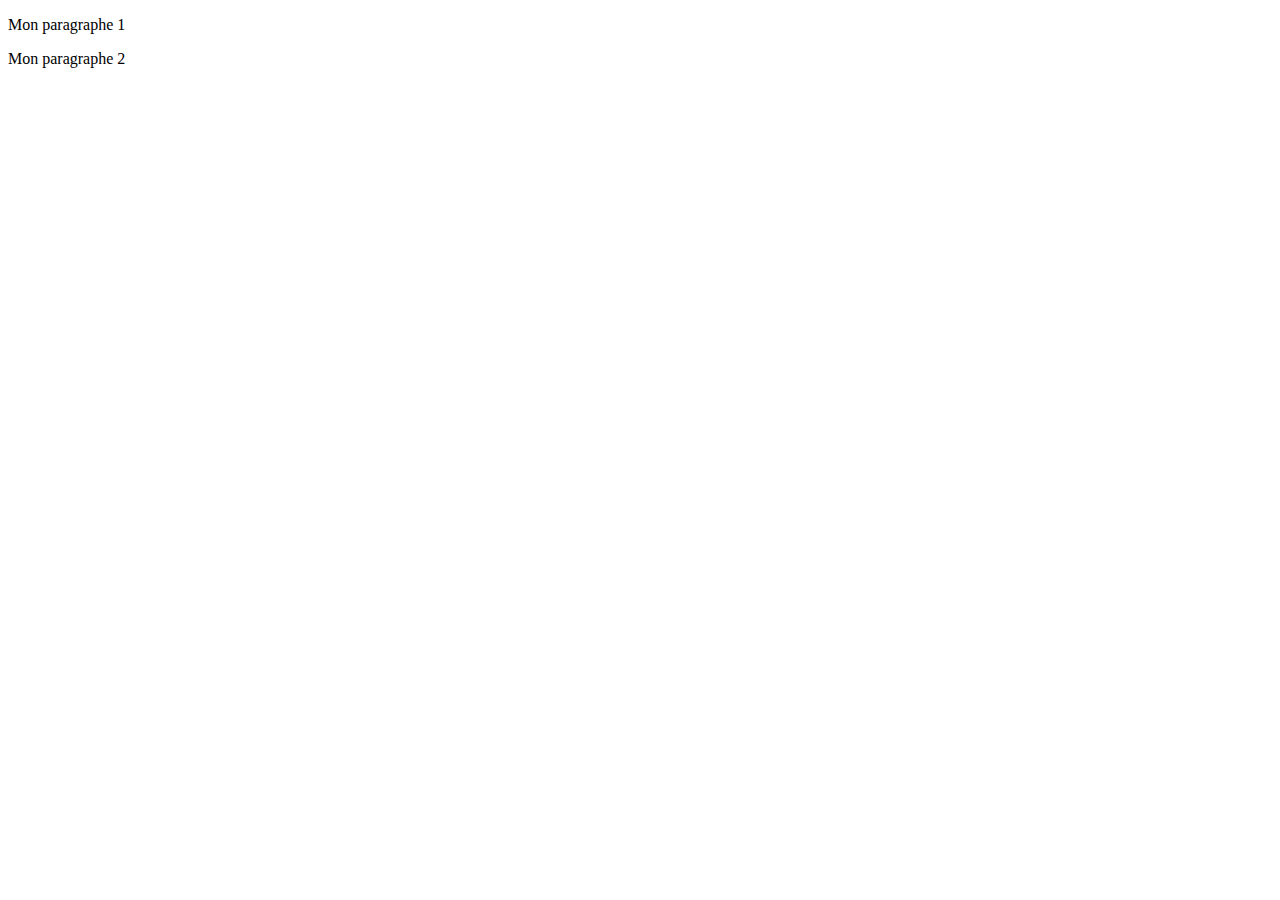
==== jQuery/index.html @ 69d59a51 "jquery REVISION" ====
<!DOCTYPE html>
<html lang="en">
<head>
    <meta charset="UTF-8">
    <meta http-equiv="X-UA-Compatible" content="IE=edge">
    <meta name="viewport" content="width=device-width, initial-scale=1.0">
    <title>Document</title>
    <script src="jquery-1.12.4.min.js"></script>
    <script src="script.js"></script>
</head>
<body>
    <h1>Mon titre</h1>
    <p>Mon paragraphe 1</p>
    <p>Mon paragraphe 2</p>

    
</body>
</html>
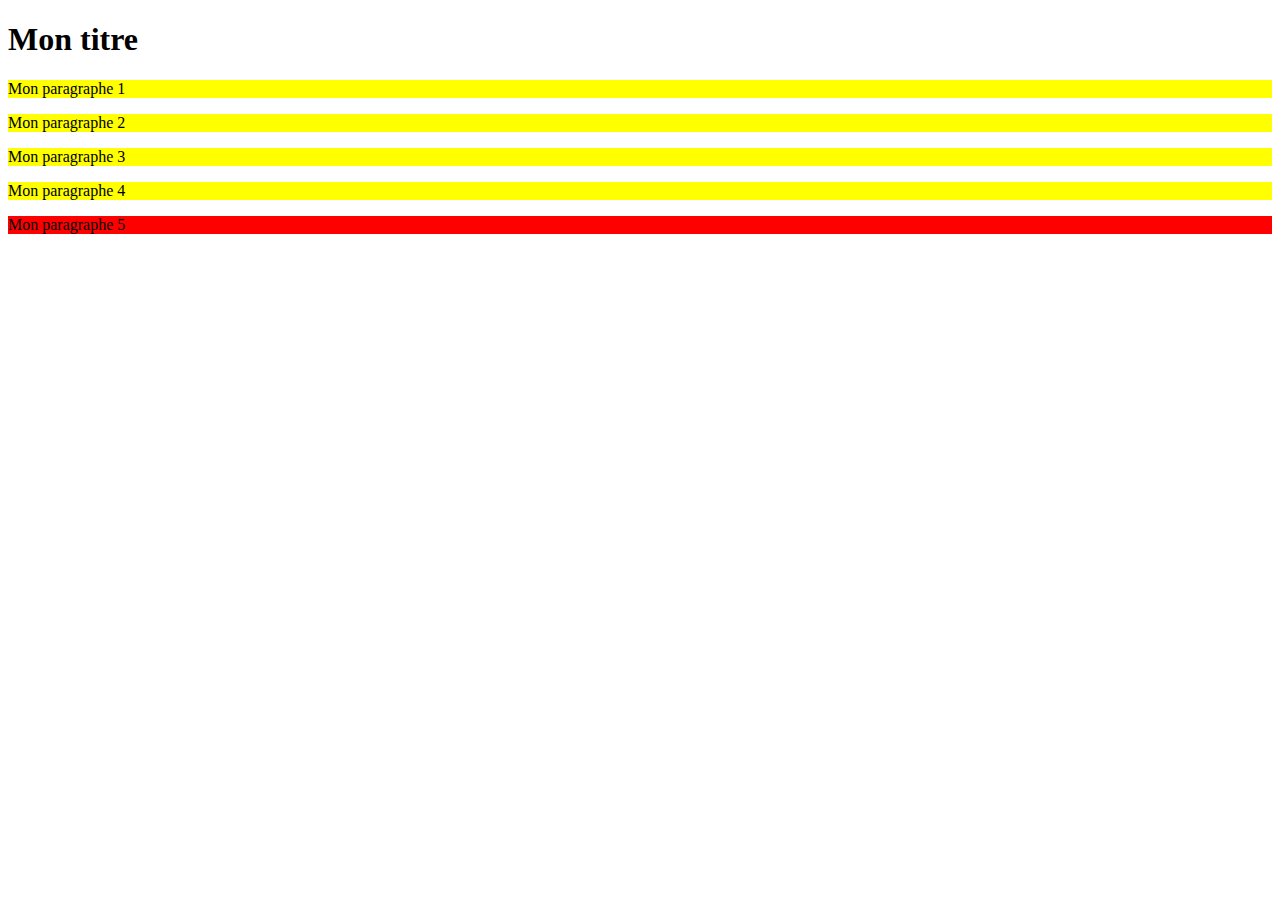
==== commit 20150b24: "push" ====
--- a/jQuery/index.html
+++ b/jQuery/index.html
@@ -10,8 +10,11 @@
 </head>
 <body>
     <h1>Mon titre</h1>
-    <p>Mon paragraphe 1</p>
-    <p>Mon paragraphe 2</p>
+    <p id="p1" style="background-color: yellow;">Mon paragraphe 1</p>
+    <p id="p2" style="background-color: yellow;">Mon paragraphe 2</p>
+    <p id="p3" style="background-color: yellow;">Mon paragraphe 3</p>
+    <p id="p4" style="background-color: yellow;">Mon paragraphe 4</p>
+    <p id="p5" style="background-color: red;">Mon paragraphe 5</p>
 
     
 </body>
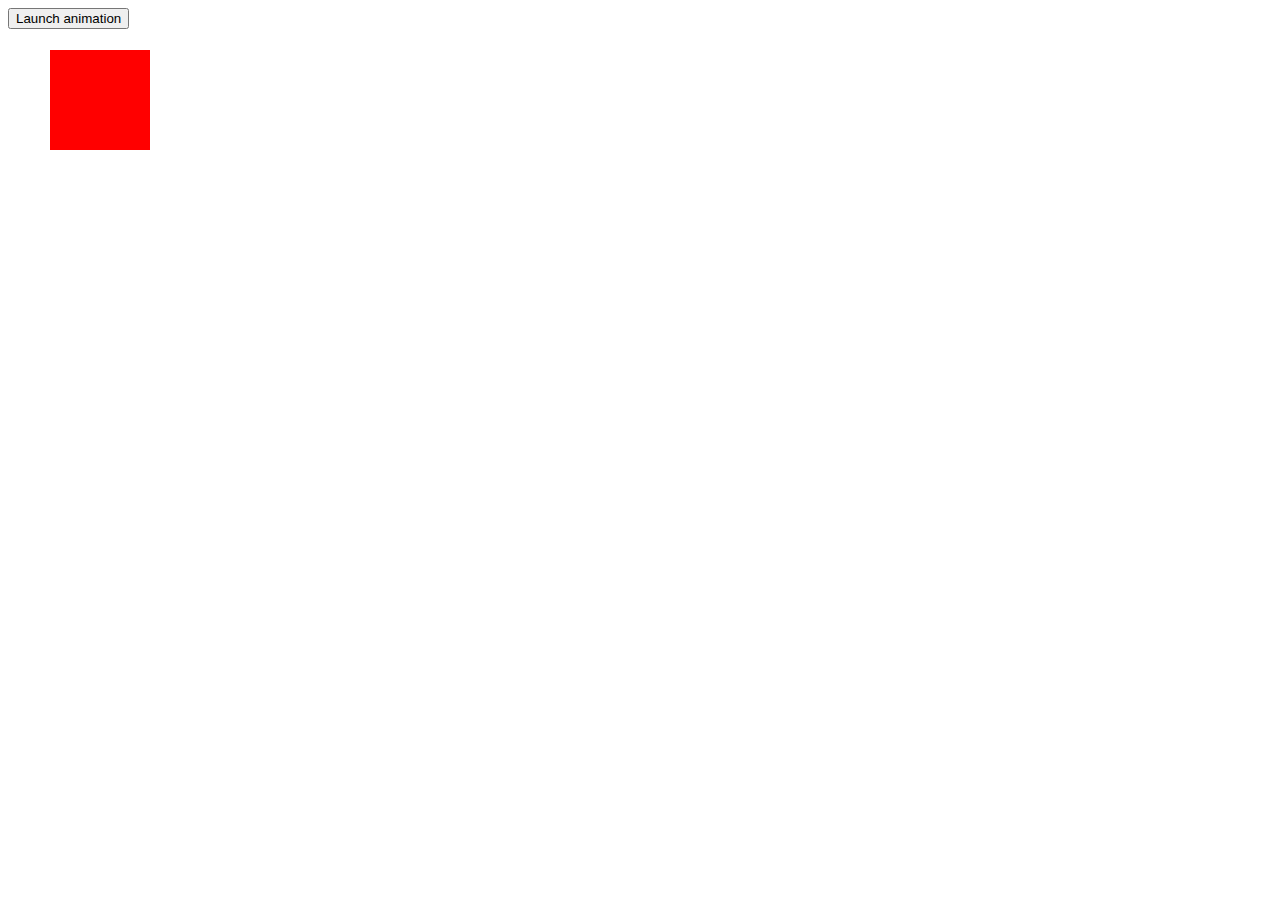
==== commit 688fd846: "65" ====
--- a/jQuery/index.html
+++ b/jQuery/index.html
@@ -9,13 +9,8 @@
     <script src="script.js"></script>
 </head>
 <body>
-    <h1>Mon titre</h1>
-    <p id="p1" style="background-color: yellow;">Mon paragraphe 1</p>
-    <p id="p2" style="background-color: yellow;">Mon paragraphe 2</p>
-    <p id="p3" style="background-color: yellow;">Mon paragraphe 3</p>
-    <p id="p4" style="background-color: yellow;">Mon paragraphe 4</p>
-    <p id="p5" style="background-color: red;">Mon paragraphe 5</p>
-
+    <button>Launch animation</button>
+    <div style="width: 100px; height: 100px; background-color: red; position: absolute; top:50px; left:50px;"></div>
     
 </body>
 </html>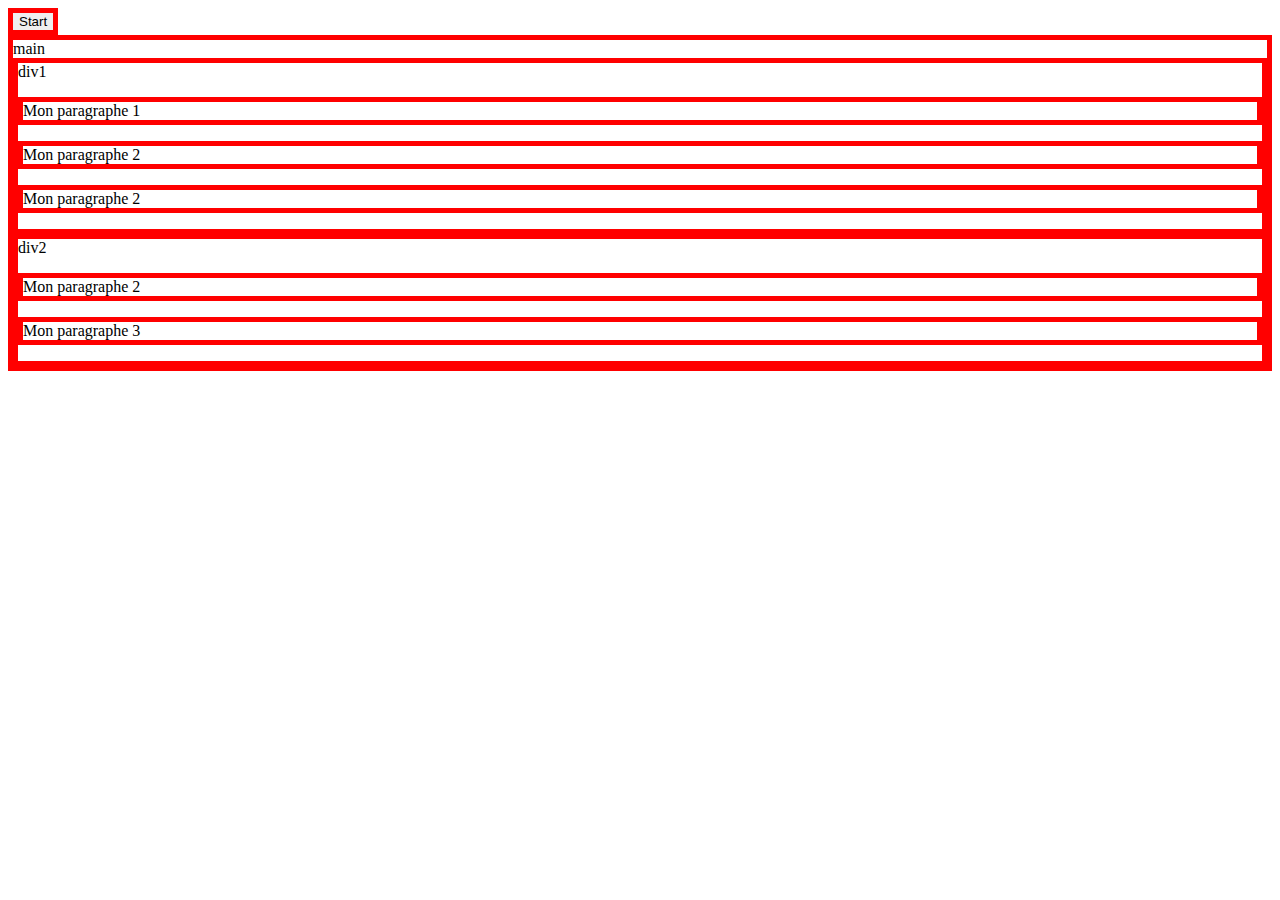
==== commit 6ca4b7a0: "jquery" ====
--- a/jQuery/index.html
+++ b/jQuery/index.html
@@ -1,5 +1,6 @@
 <!DOCTYPE html>
 <html lang="en">
+
 <head>
     <meta charset="UTF-8">
     <meta http-equiv="X-UA-Compatible" content="IE=edge">
@@ -7,10 +8,24 @@
     <title>Document</title>
     <script src="jquery-1.12.4.min.js"></script>
     <script src="script.js"></script>
+    <link rel="stylesheet" type="text/css" href="style.css">
 </head>
+
 <body>
-    <button>Launch animation</button>
-    <div style="width: 100px; height: 100px; background-color: red; position: absolute; top:50px; left:50px;"></div>
-    
+    <button id="start">Start</button>
+    <div id="main">main
+        <div id="div1">div1
+            <p id="p1">Mon paragraphe 1</p>
+            <p id="p2">Mon paragraphe 2</p>
+            <p id="p3">Mon paragraphe 2</p>
+        </div>
+
+        <div id="div2">div2
+            <p id="p4">Mon paragraphe 2</p>
+            <p id="p5">Mon paragraphe 3</p>
+        </div>
+    </div>
+
 </body>
+
 </html>--- a/jQuery/style.css
+++ b/jQuery/style.css
@@ -0,0 +1,7 @@
+*{
+    border: 5px solid red;
+}
+
+html,body{
+    border: none !important;
+}